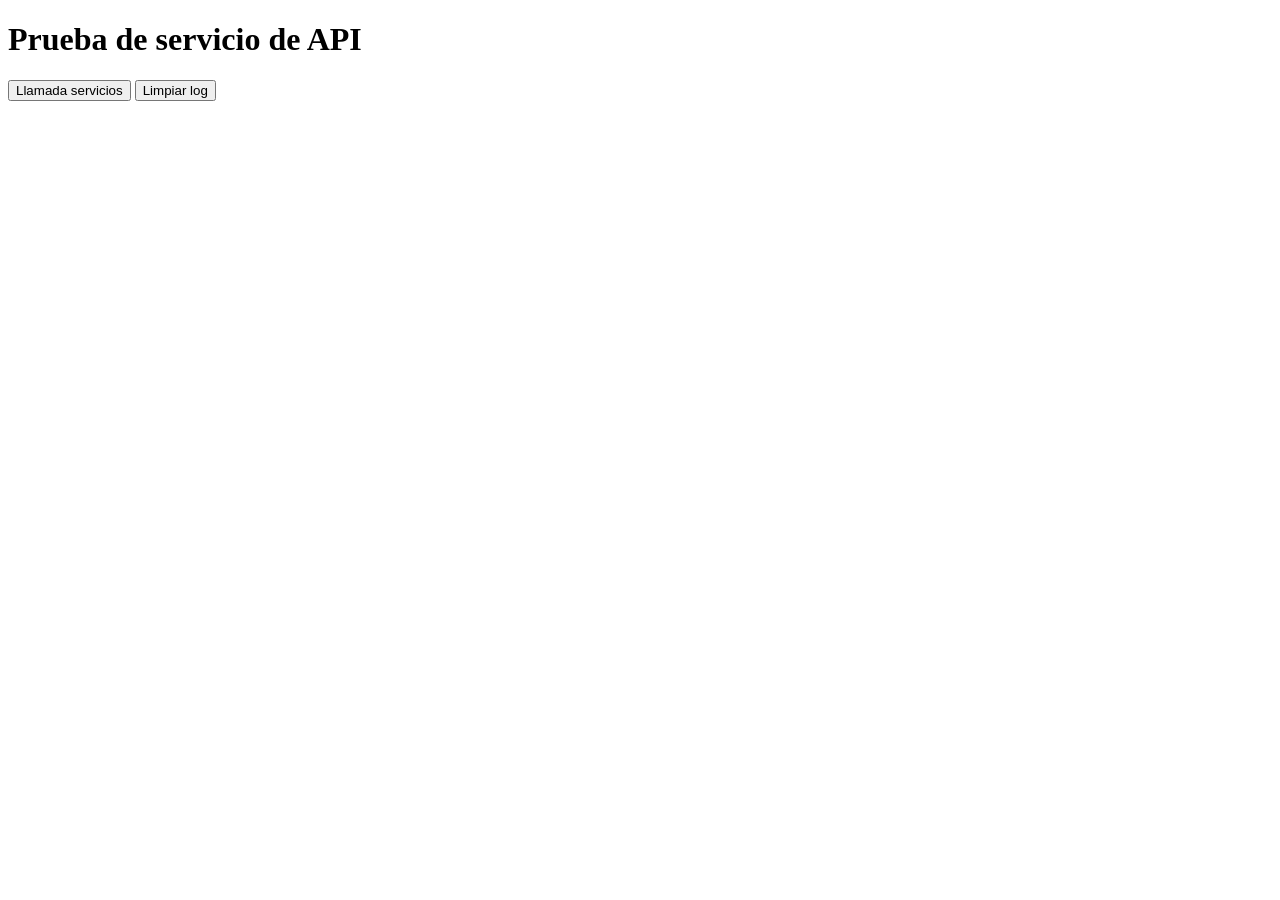
==== Dwec/S11-mock-api/index.html @ 4adef33a "Completar trabajos S10 y S11 Made-with: Cursor" ====
<!DOCTYPE html>
<html lang="es">

<head>
    <meta charset="UTF-8">
    <meta name="viewport" content="width=device-width, initial-scale=1.0">
    <title>FASE 3 — Usar el servicio apiService</title>
</head>

<body>
    <h1>Prueba de servicio de API</h1>
    <button id="btnEjecutar"> Llamada servicios</button>
    <button id="btnLimpiar">Limpiar log</button>
    <div id="log"></div>
    <script type="module" src="main.js"></script>
</body>

</html>
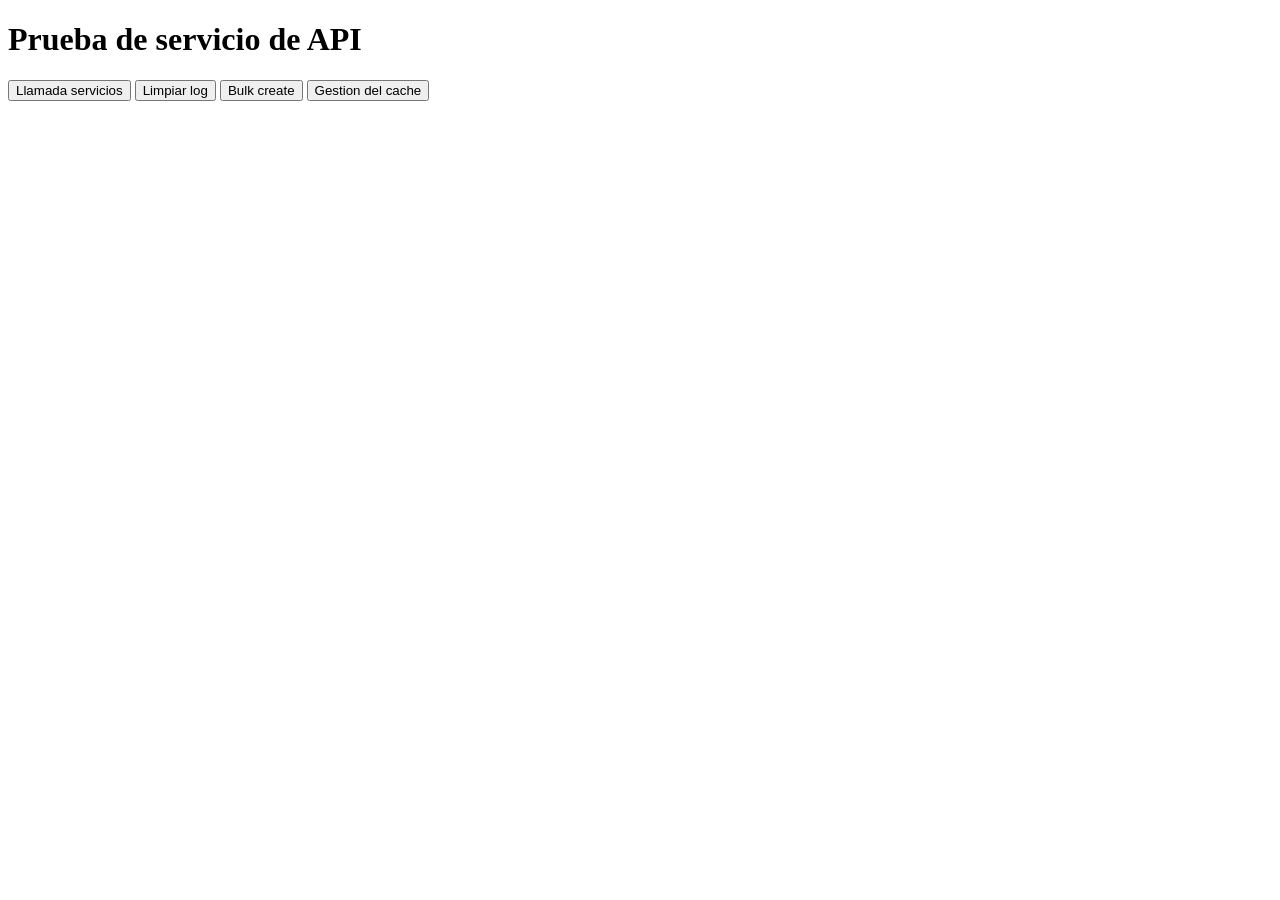
==== commit 5368e766: "Comentar y arreglar ejercicios S11 de Dwec y Diw" ====
--- a/Dwec/S11-mock-api/index.html
+++ b/Dwec/S11-mock-api/index.html
@@ -8,10 +8,19 @@
 </head>
 
 <body>
+    <!-- UI mínima de pruebas para apiService.js.
+         Cada botón dispara una demo definida en main.js
+         y los resultados se imprimen dentro de #log. -->
     <h1>Prueba de servicio de API</h1>
-    <button id="btnEjecutar"> Llamada servicios</button>
-    <button id="btnLimpiar">Limpiar log</button>
+    <button id="btnEjecutar"> Llamada servicios</button> <!-- CRUD completo -->
+    <button id="btnLimpiar">Limpiar log</button>         <!-- Vacía el log -->
+    <button id="btnBulkCreate">Bulk create</button>      <!-- Serie vs paralelo -->
+    <button id="cacheado">Gestion del cache</button>     <!-- Demo de caché TTL -->
+
+    <!-- Zona donde main.js va volcando los mensajes. -->
     <div id="log"></div>
+
+    <!-- type="module" para poder usar import/export en main.js. -->
     <script type="module" src="main.js"></script>
 </body>
 
